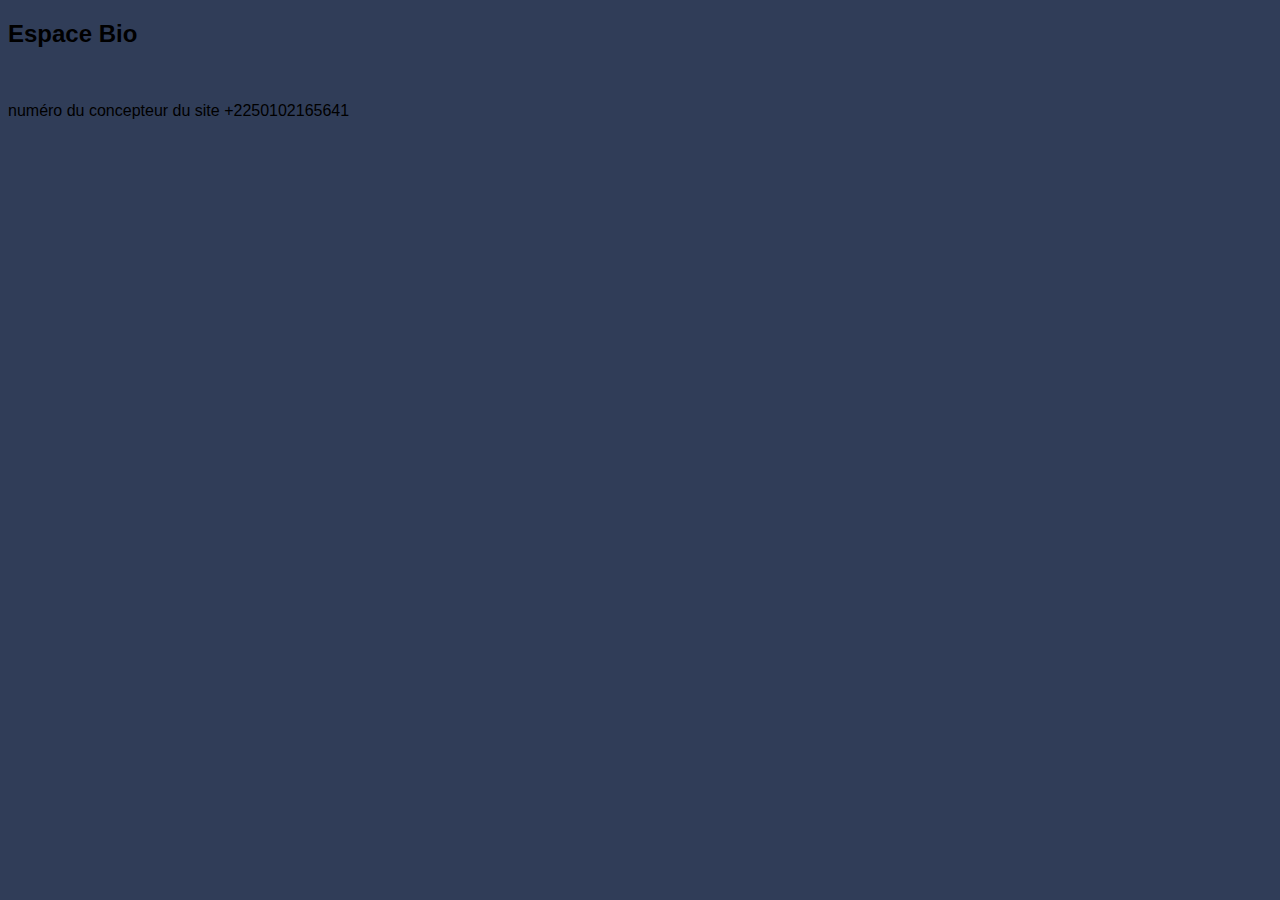
==== Bio.html @ 3937307e "Add files via upload" ====
<!DOCTYPE html>
<html lang="en">
<head>
    <meta charset="UTF-8">
    <meta name="viewport" content="width=device-width, initial-scale=1.0">
    <title>Bio</title>
    <link rel="stylesheet" href="style.css">
</head>
<body>
   <h2>Espace Bio</h2>
  <img src="image/IMG-20241007-WA0016.jpg" alt="">
<img src="image/IMG-20241008-WA0095.jpg" alt="">
<img src="image/IMG-20241008-WA0096.jpg" alt="">
<img src="image/IMG-20241008-WA0097.jpg" alt="">
<img src="image/IMG-20241008-WA0099.jpg" alt="">
   <img src="image/IMG-20241007-WA0013.jpg" alt="">
   <img src="image/IMG-20241008-WA0115.jpg" alt="">
   <img src="image/IMG-20241008-WA0111.jpg" alt="">
   <img src="image/IMG-20241008-WA0098.jpg" alt="">
   <img src="image/IMG-20241008-WA0114.jpg" alt="">
   <img src="image/IMG-20241008-WA0113.jpg" alt="">
   <img src="image/IMG-20241008-WA0112.jpg" alt="">
   <img src="image/IMG-20241008-WA0107.jpg" alt="">
   <img src="image/IMG-20241008-WA0103.jpg" alt="">
   <img src="image/IMG-20241008-WA0118.jpg" alt="">
   <img src="image/IMG-20241008-WA0122.jpg" alt="">
   <img src="image/IMG-20241008-WA0125.jpg" alt="">
   <img src="image/IMG-20241008-WA0131.jpg" alt="">
   <img src="image/IMG-20241008-WA0135.jpg" alt="">
   <img src="image/IMG-20241008-WA0137.jpg" alt="">
   <img src="image/IMG-20241008-WA0138.jpg" alt="">
   <img src="image/IMG-20241008-WA0141.jpg" alt="">
   <img src="image/IMG-20241008-WA0143.jpg" alt="">
   <img src="image/IMG-20241008-WA0145.jpg" alt="">
   <img src="image/IMG-20241008-WA0147.jpg" alt="">
   <img src="image/IMG-20241008-WA0110.jpg" alt="">
   <img src="image/IMG-20241008-WA0124.jpg" alt="">
   <img src="image/IMG-20241008-WA0140.jpg" alt="">
   <img src="image/IMG-20241008-WA0105.jpg" alt="">
<img src="image/IMG-20241008-WA0101.jpg" alt="">
<img src="image/IMG-20241008-WA0104.jpg" alt="">
<img src="image/IMG-20241008-WA0106.jpg" alt="">
<img src="image/IMG-20241014-WA0040.jpg" alt="">
<img src="image/IMG-20241014-WA0041.jpg" alt="">
<img src="image/IMG-20241014-WA0042.jpg" alt="">
<p>numéro du concepteur du site +2250102165641</p>
</body>
</html>
---- style.css ----
body
{width: 90%;3 margin-left:auto;margin-right:auto;
background-color:#303D58;
font-family: Arial,"Times New Roman", Times,sans-serif;}
a {color:#F7E444;text-decoration:none;}
a:hover
{sus: .;text-decoration:underline;
}
#etoile_filante
{width: 200px;height: 168px;position:absolute;top:0px;left:
0px;background:url("images/pictoilefilante.png") no-repeat;
}
#en_tete 
{
    height:109px;
    border: 2px dotted #F7E444;
    background: url("images/header.png") no-repeat bottom right black; 
}
   #corps h1
{
    text-indent: -50000px;
}
#menu
{
    width: 20%;
    float: left;
}
.sous_menu
{margin-top:20px;
background-color: black;
color:#F7E444;
border: 2px dotted #F7E444;
}
.sous_menu 
{
    color: #0099FF;
    text-align: center;
}
#corps
{
    margin-left: 22%; 3 margin-top: 20px; padding:10px;
    border: 2px dotted #F7E444;color:#e3ab57; background-color: black; text-align: justify;
}
#corps h2
{text-align: center;color:#0099FF;
}
#pied_de_page
{
    clear: left;
    margin-top: 30px;
    padding 5px;
    background: url("image/pictoiles.png")no-repeat bottom :right black; color: #E3AB57;
    text-align:center;
     border: 2px dotted #F7E444;
}
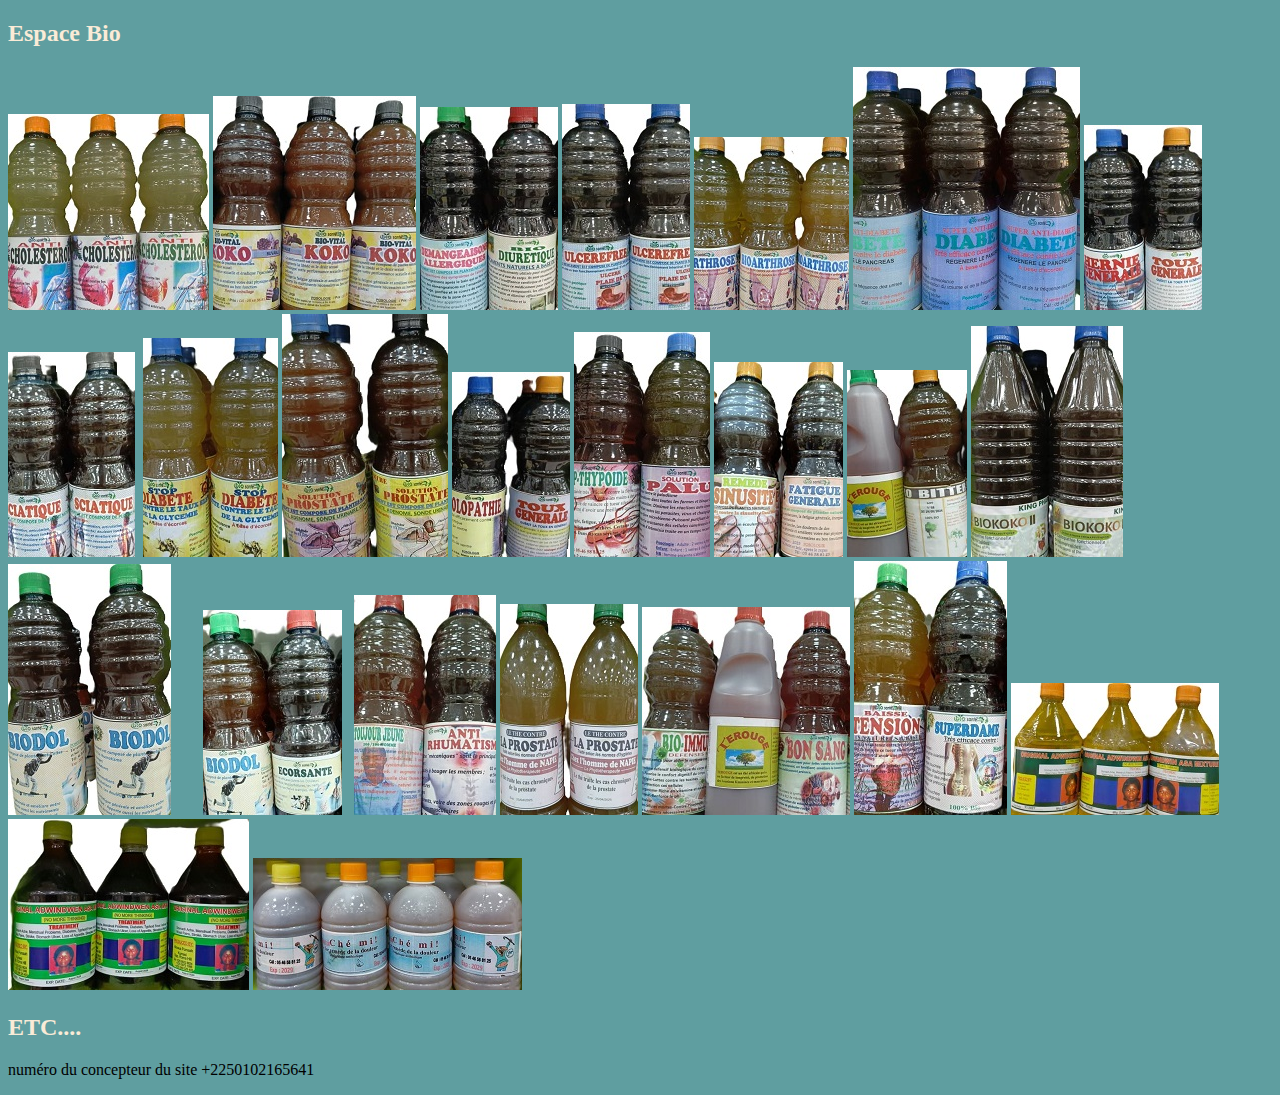
==== commit c19ec77c: "Update Bio.html" ====
--- a/Bio.html
+++ b/Bio.html
@@ -43,6 +43,7 @@
 <img src="image/IMG-20241014-WA0040.jpg" alt="">
 <img src="image/IMG-20241014-WA0041.jpg" alt="">
 <img src="image/IMG-20241014-WA0042.jpg" alt="">
+    <h2>ETC....</h2>
 <p>numéro du concepteur du site +2250102165641</p>
 </body>
-</html>+</html>
--- a/style.css
+++ b/style.css
@@ -1,55 +1,6 @@
-body
-{width: 90%;3 margin-left:auto;margin-right:auto;
-background-color:#303D58;
-font-family: Arial,"Times New Roman", Times,sans-serif;}
-a {color:#F7E444;text-decoration:none;}
-a:hover
-{sus: .;text-decoration:underline;
+h2{
+    color: antiquewhite;
 }
-#etoile_filante
-{width: 200px;height: 168px;position:absolute;top:0px;left:
-0px;background:url("images/pictoilefilante.png") no-repeat;
+body{
+    background-color: cadetblue; 
 }
-#en_tete 
-{
-    height:109px;
-    border: 2px dotted #F7E444;
-    background: url("images/header.png") no-repeat bottom right black; 
-}
-   #corps h1
-{
-    text-indent: -50000px;
-}
-#menu
-{
-    width: 20%;
-    float: left;
-}
-.sous_menu
-{margin-top:20px;
-background-color: black;
-color:#F7E444;
-border: 2px dotted #F7E444;
-}
-.sous_menu 
-{
-    color: #0099FF;
-    text-align: center;
-}
-#corps
-{
-    margin-left: 22%; 3 margin-top: 20px; padding:10px;
-    border: 2px dotted #F7E444;color:#e3ab57; background-color: black; text-align: justify;
-}
-#corps h2
-{text-align: center;color:#0099FF;
-}
-#pied_de_page
-{
-    clear: left;
-    margin-top: 30px;
-    padding 5px;
-    background: url("image/pictoiles.png")no-repeat bottom :right black; color: #E3AB57;
-    text-align:center;
-     border: 2px dotted #F7E444;
-}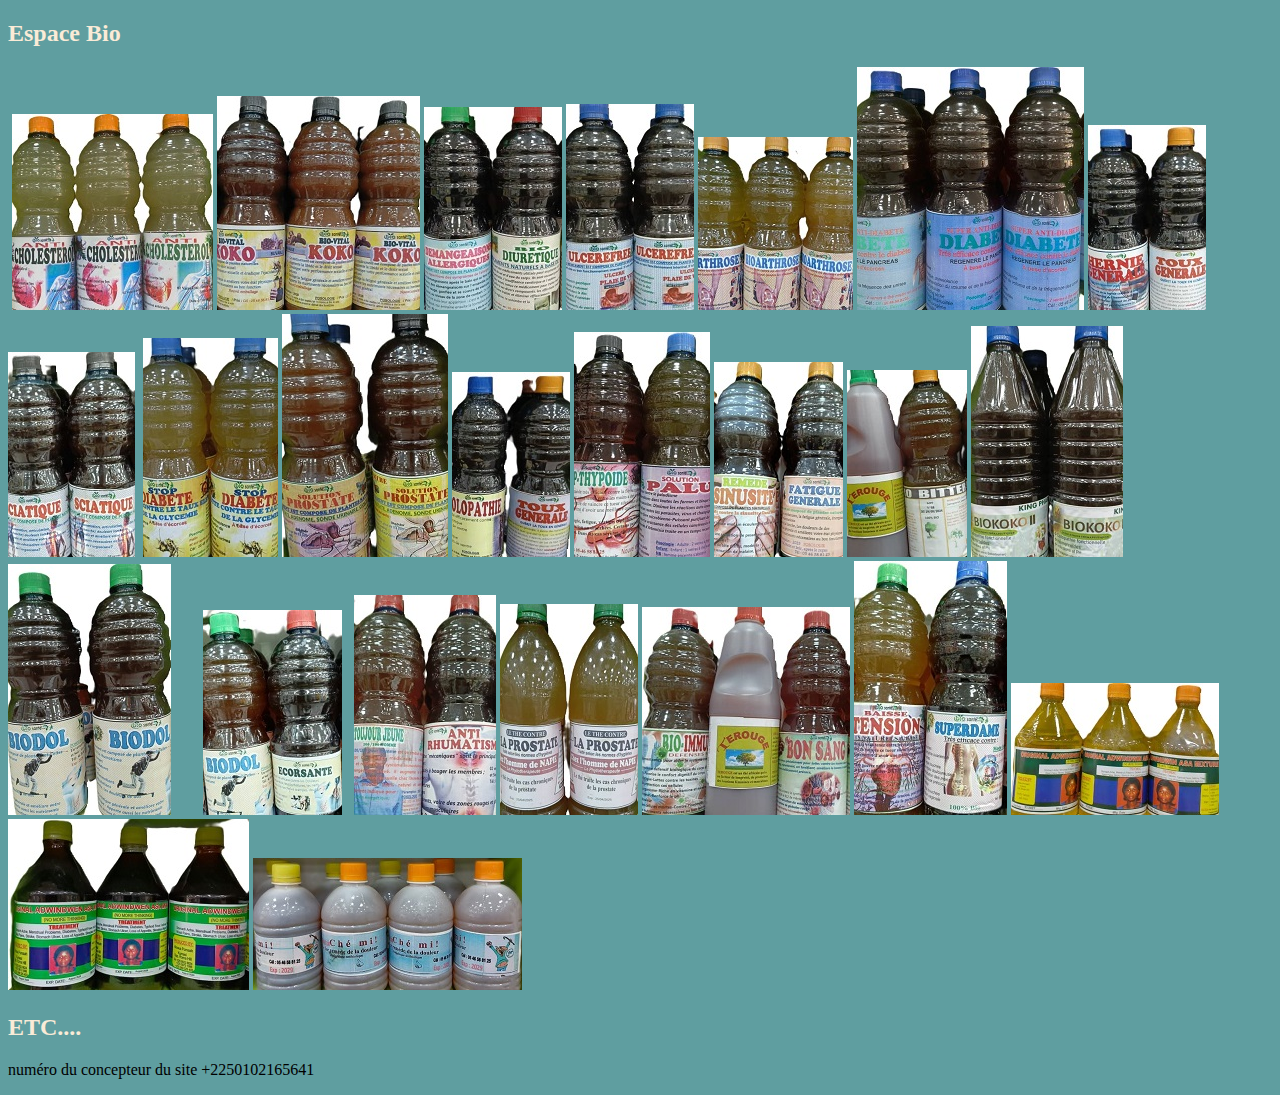
==== commit c5ca55e1: "Update Bio.html" ====
--- a/Bio.html
+++ b/Bio.html
@@ -8,6 +8,7 @@
 </head>
 <body>
    <h2>Espace Bio</h2>
+     <img src="image/WhatsApp Image 2024-10-29 à 14.25.46_7ccb42c4.jpg" alt="">
   <img src="image/IMG-20241007-WA0016.jpg" alt="">
 <img src="image/IMG-20241008-WA0095.jpg" alt="">
 <img src="image/IMG-20241008-WA0096.jpg" alt="">
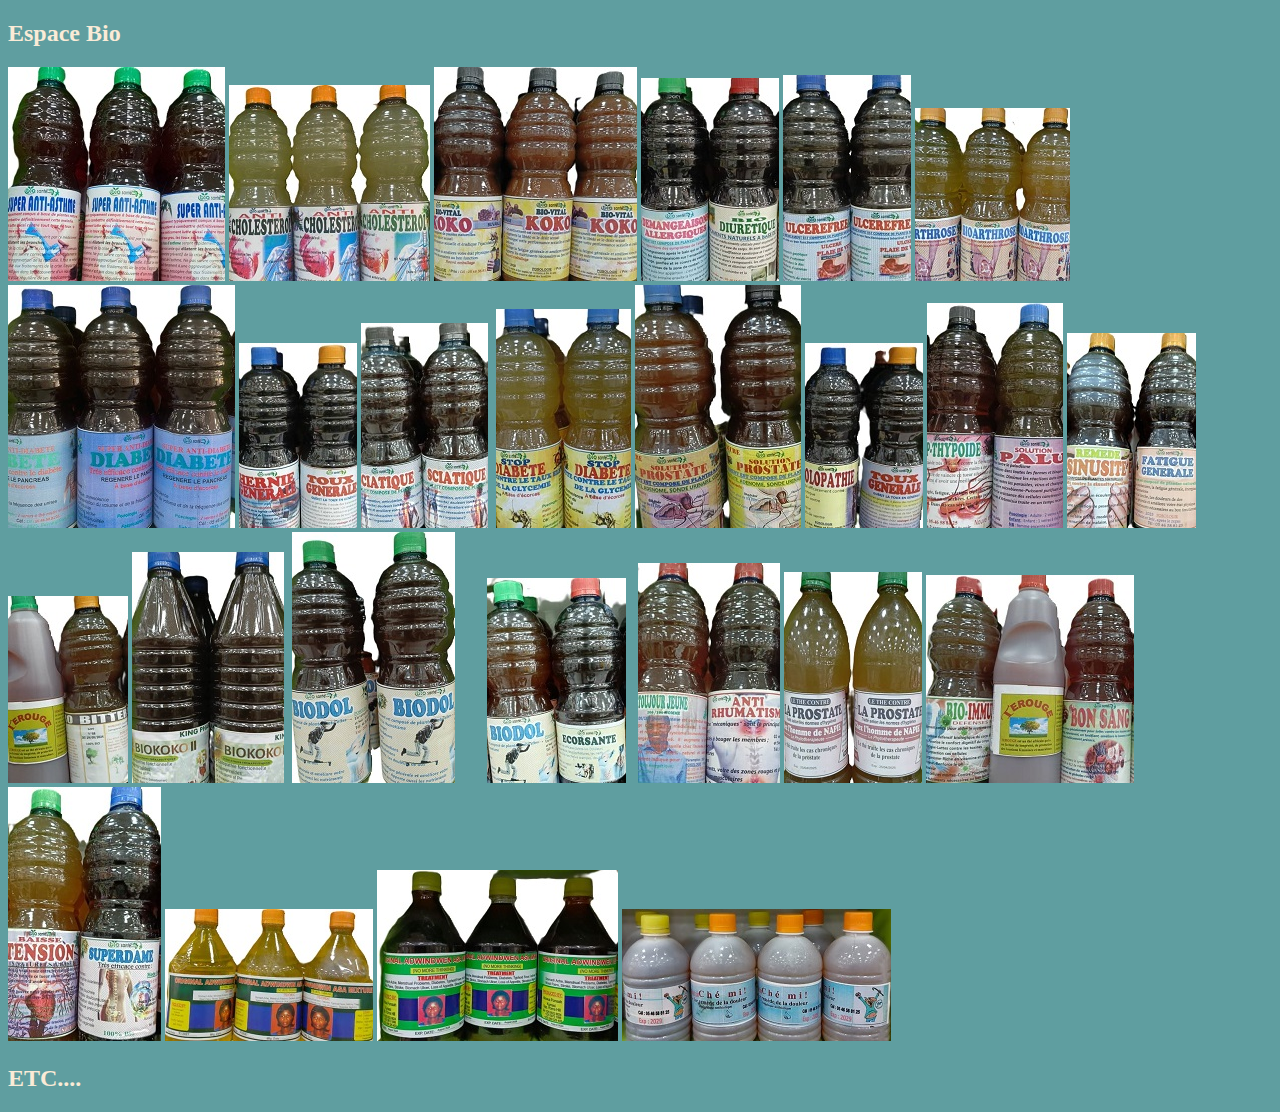
==== commit 7d0ed267: "Update Bio.html" ====
--- a/Bio.html
+++ b/Bio.html
@@ -45,6 +45,6 @@
 <img src="image/IMG-20241014-WA0041.jpg" alt="">
 <img src="image/IMG-20241014-WA0042.jpg" alt="">
     <h2>ETC....</h2>
-<p>numéro du concepteur du site +2250102165641</p>
+<p></p>
 </body>
 </html>
--- a/style.css
+++ b/style.css
@@ -4,3 +4,6 @@
 body{
     background-color: cadetblue; 
 }
+h3{
+    color:burlywood ;
+}
